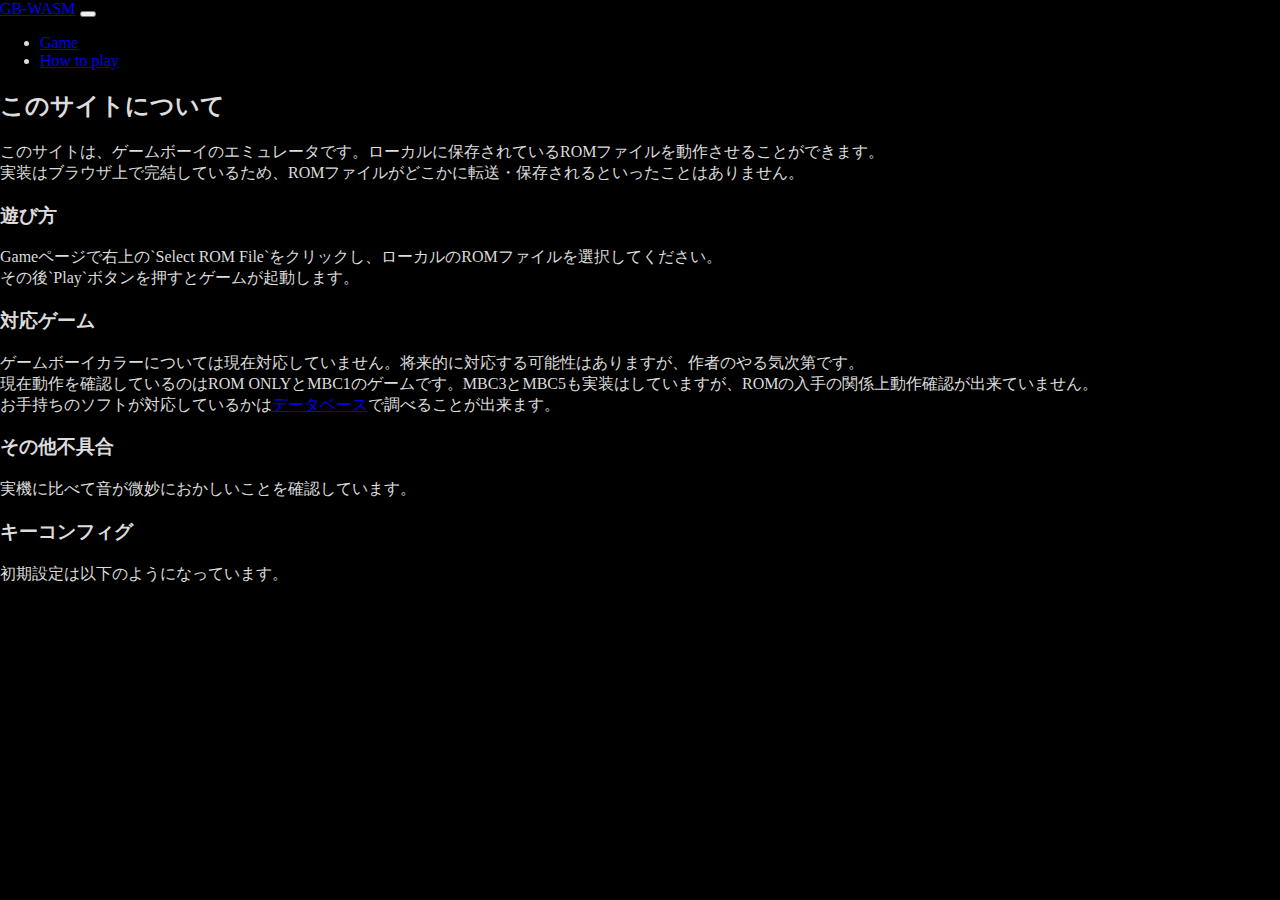
==== nginx/how-to-play.html @ 103b68a6 "Update: HowToPlayページを作成" ====
<!DOCTYPE html>

<html lang="ja">

<head>
  <meta charset="UTF-8" />
  <meta name="viewport" content="width=device-width, initial-scale=1.0" />
  <!-- Bootstrap CSS -->
  <link href="https://cdn.jsdelivr.net/npm/bootstrap@5.0.2/dist/css/bootstrap.min.css" rel="stylesheet" integrity="sha384-EVSTQN3/azprG1Anm3QDgpJLIm9Nao0Yz1ztcQTwFspd3yD65VohhpuuCOmLASjC" crossorigin="anonymous">
  <link rel="stylesheet" href="style.css">
  <title>GB-WASM</title>
</head>

<body>
  <nav class="navbar navbar-expand-lg navbar-dark bg-dark">
    <div class="container-fluid">
      <a class="navbar-brand" href="/">GB-WASM</a>
      <button class="navbar-toggler" type="button" data-bs-toggle="collapse" data-bs-target="#navbarNav" aria-controls="navbarNav" aria-expanded="false" aria-label="Toggle navigation">
        <span class="navbar-toggler-icon"></span>
      </button>
      <div class="collapse navbar-collapse" id="navbarNav">
        <ul class="navbar-nav">
          <li class="nav-item">
            <a class="nav-link active" aria-current="page" href="/">Game</a>
          </li>
          <li class="nav-item">
            <a class="nav-link" href="#">How to play</a>
          </li>
        </ul>
      </div>
    </div>
  </nav>
  
  <div class="container my-md-4">
    <h2>このサイトについて</h2>
    <p>
        このサイトは、ゲームボーイのエミュレータです。ローカルに保存されているROMファイルを動作させることができます。<br>
        実装はブラウザ上で完結しているため、ROMファイルがどこかに転送・保存されるといったことはありません。
    </p>
    <h3>遊び方</h3>
    <p>
        Gameページで右上の`Select ROM File`をクリックし、ローカルのROMファイルを選択してください。<br>
        その後`Play`ボタンを押すとゲームが起動します。
    </p>
    <h3>対応ゲーム</h3>
    <p>
        ゲームボーイカラーについては現在対応していません。将来的に対応する可能性はありますが、作者のやる気次第です。<br>
        現在動作を確認しているのはROM ONLYとMBC1のゲームです。MBC3とMBC5も実装はしていますが、ROMの入手の関係上動作確認が出来ていません。<br>
        お手持ちのソフトが対応しているかは<a href="http://catskull.net/gb-rom-database/">データベース</a>で調べることが出来ます。
    </p>
    <h3>その他不具合</h3>
    <p>
        実機に比べて音が微妙におかしいことを確認しています。
    </p>
    <h3>キーコンフィグ</h3>
    初期設定は以下のようになっています。

    
  </div>
</body>

</html>
---- nginx/style.css ----
body {
    background-color: #000;
    margin: 0;
    overflow: hidden;
    color: gainsboro;
}

#file1 {
    margin: 20px;
    display: none;
}

label {
    padding: 10px 40px;
    color: white;
    cursor: pointer;
}

#button1 {
    color: white;
    cursor: pointer;
}
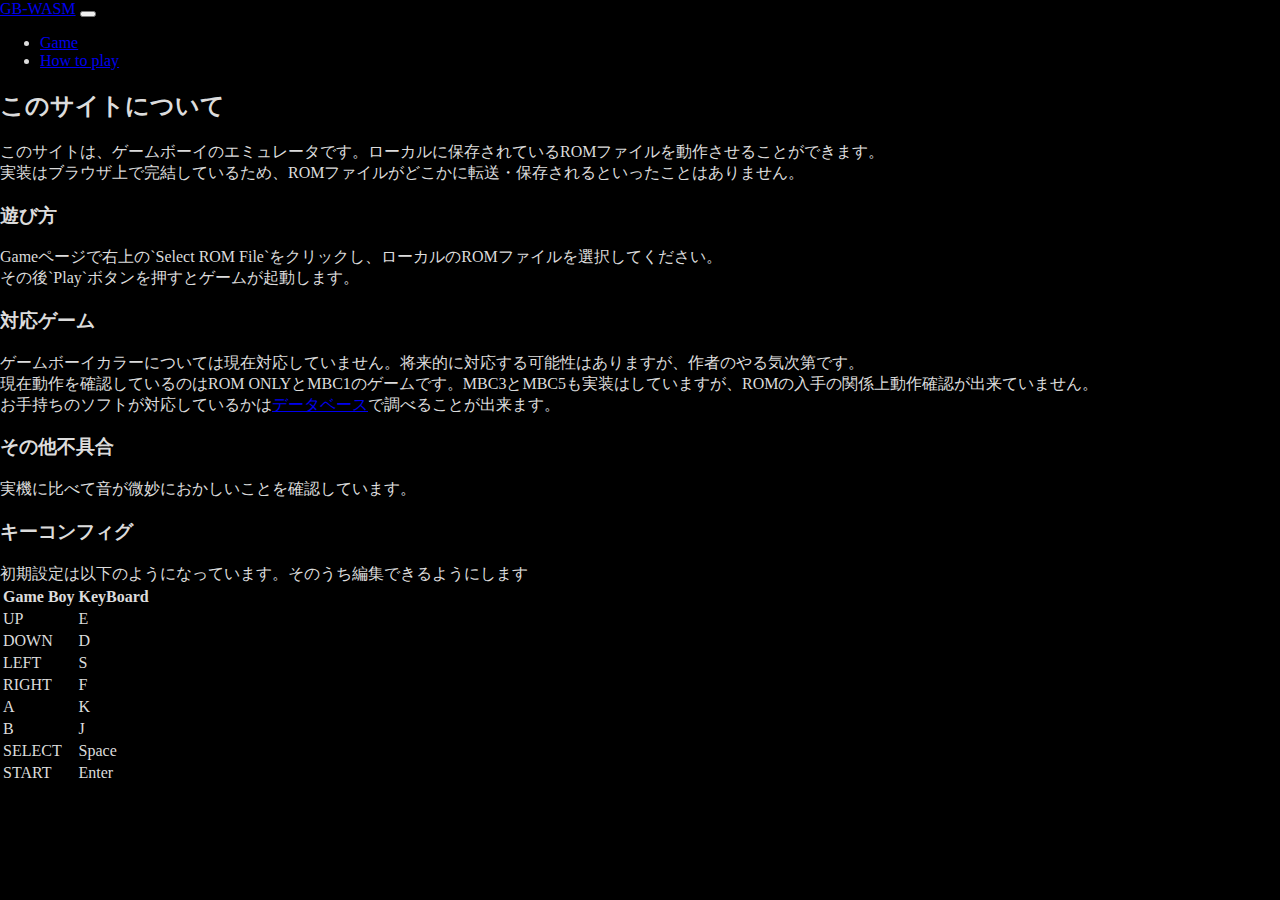
==== commit acc949f8: "Update: how to playの記述を変更" ====
--- a/nginx/how-to-play.html
+++ b/nginx/how-to-play.html
@@ -1,62 +1,105 @@
 <!DOCTYPE html>
 
 <html lang="ja">
+  <head>
+    <meta charset="UTF-8" />
+    <meta name="viewport" content="width=device-width, initial-scale=1.0" />
+    <!-- Bootstrap CSS -->
+    <link href="https://cdn.jsdelivr.net/npm/bootstrap@5.0.2/dist/css/bootstrap.min.css" rel="stylesheet"
+      integrity="sha384-EVSTQN3/azprG1Anm3QDgpJLIm9Nao0Yz1ztcQTwFspd3yD65VohhpuuCOmLASjC" crossorigin="anonymous">
+    <link rel="stylesheet" href="style.css">
+    <title>GB-WASM</title>
+  </head>
 
-<head>
-  <meta charset="UTF-8" />
-  <meta name="viewport" content="width=device-width, initial-scale=1.0" />
-  <!-- Bootstrap CSS -->
-  <link href="https://cdn.jsdelivr.net/npm/bootstrap@5.0.2/dist/css/bootstrap.min.css" rel="stylesheet" integrity="sha384-EVSTQN3/azprG1Anm3QDgpJLIm9Nao0Yz1ztcQTwFspd3yD65VohhpuuCOmLASjC" crossorigin="anonymous">
-  <link rel="stylesheet" href="style.css">
-  <title>GB-WASM</title>
-</head>
+  <body>
+    <nav class="navbar navbar-expand-lg navbar-dark bg-dark">
+      <div class="container-fluid">
+        <a class="navbar-brand" href="/">GB-WASM</a>
+        <button class="navbar-toggler" type="button" data-bs-toggle="collapse" data-bs-target="#navbarNav"
+          aria-controls="navbarNav" aria-expanded="false" aria-label="Toggle navigation">
+          <span class="navbar-toggler-icon"></span>
+        </button>
+        <div class="collapse navbar-collapse" id="navbarNav">
+          <ul class="navbar-nav">
+            <li class="nav-item">
+              <a class="nav-link active" aria-current="page" href="/">Game</a>
+            </li>
+            <li class="nav-item">
+              <a class="nav-link" href="#">How to play</a>
+            </li>
+          </ul>
+        </div>
+      </div>
+    </nav>
 
-<body>
-  <nav class="navbar navbar-expand-lg navbar-dark bg-dark">
-    <div class="container-fluid">
-      <a class="navbar-brand" href="/">GB-WASM</a>
-      <button class="navbar-toggler" type="button" data-bs-toggle="collapse" data-bs-target="#navbarNav" aria-controls="navbarNav" aria-expanded="false" aria-label="Toggle navigation">
-        <span class="navbar-toggler-icon"></span>
-      </button>
-      <div class="collapse navbar-collapse" id="navbarNav">
-        <ul class="navbar-nav">
-          <li class="nav-item">
-            <a class="nav-link active" aria-current="page" href="/">Game</a>
-          </li>
-          <li class="nav-item">
-            <a class="nav-link" href="#">How to play</a>
-          </li>
-        </ul>
-      </div>
-    </div>
-  </nav>
-  
-  <div class="container my-md-4">
-    <h2>このサイトについて</h2>
-    <p>
+    <div class="container my-md-4">
+      <h2>このサイトについて</h2>
+      <p>
         このサイトは、ゲームボーイのエミュレータです。ローカルに保存されているROMファイルを動作させることができます。<br>
         実装はブラウザ上で完結しているため、ROMファイルがどこかに転送・保存されるといったことはありません。
-    </p>
-    <h3>遊び方</h3>
-    <p>
+      </p>
+      <h3>遊び方</h3>
+      <p>
         Gameページで右上の`Select ROM File`をクリックし、ローカルのROMファイルを選択してください。<br>
         その後`Play`ボタンを押すとゲームが起動します。
-    </p>
-    <h3>対応ゲーム</h3>
-    <p>
+      </p>
+      <h3>対応ゲーム</h3>
+      <p>
         ゲームボーイカラーについては現在対応していません。将来的に対応する可能性はありますが、作者のやる気次第です。<br>
         現在動作を確認しているのはROM ONLYとMBC1のゲームです。MBC3とMBC5も実装はしていますが、ROMの入手の関係上動作確認が出来ていません。<br>
         お手持ちのソフトが対応しているかは<a href="http://catskull.net/gb-rom-database/">データベース</a>で調べることが出来ます。
-    </p>
-    <h3>その他不具合</h3>
-    <p>
+      </p>
+      <h3>その他不具合</h3>
+      <p>
         実機に比べて音が微妙におかしいことを確認しています。
-    </p>
-    <h3>キーコンフィグ</h3>
-    初期設定は以下のようになっています。
+      </p>
+      <h3>キーコンフィグ</h3>
+      初期設定は以下のようになっています。そのうち編集できるようにします
 
-    
-  </div>
-</body>
-
+      <div class="col-md-3 my-md-4 mb-md-4">
+        <table class="table table-dark table-striped">
+          <thead>
+            <tr>
+              <th>Game Boy</th>
+              <th>KeyBoard</th>
+            </tr>
+          </thead>
+          <tbody>
+            <tr>
+              <td>UP</td>
+              <td>E</td>
+            </tr>
+            <tr>
+              <td>DOWN</td>
+              <td>D</td>
+            </tr>
+            <tr>
+              <td>LEFT</td>
+              <td>S</td>
+            </tr>
+            <tr>
+              <td>RIGHT</td>
+              <td>F</td>
+            </tr>
+            <tr>
+              <td>A</td>
+              <td>K</td>
+            </tr>
+            <tr>
+              <td>B</td>
+              <td>J</td>
+            </tr>
+            <tr>
+              <td>SELECT</td>
+              <td>Space</td>
+            </tr>
+            <tr>
+              <td>START</td>
+              <td>Enter</td>
+            </tr>
+          </tbody>
+        </table>
+      </div>
+    </div>
+  </body>
 </html>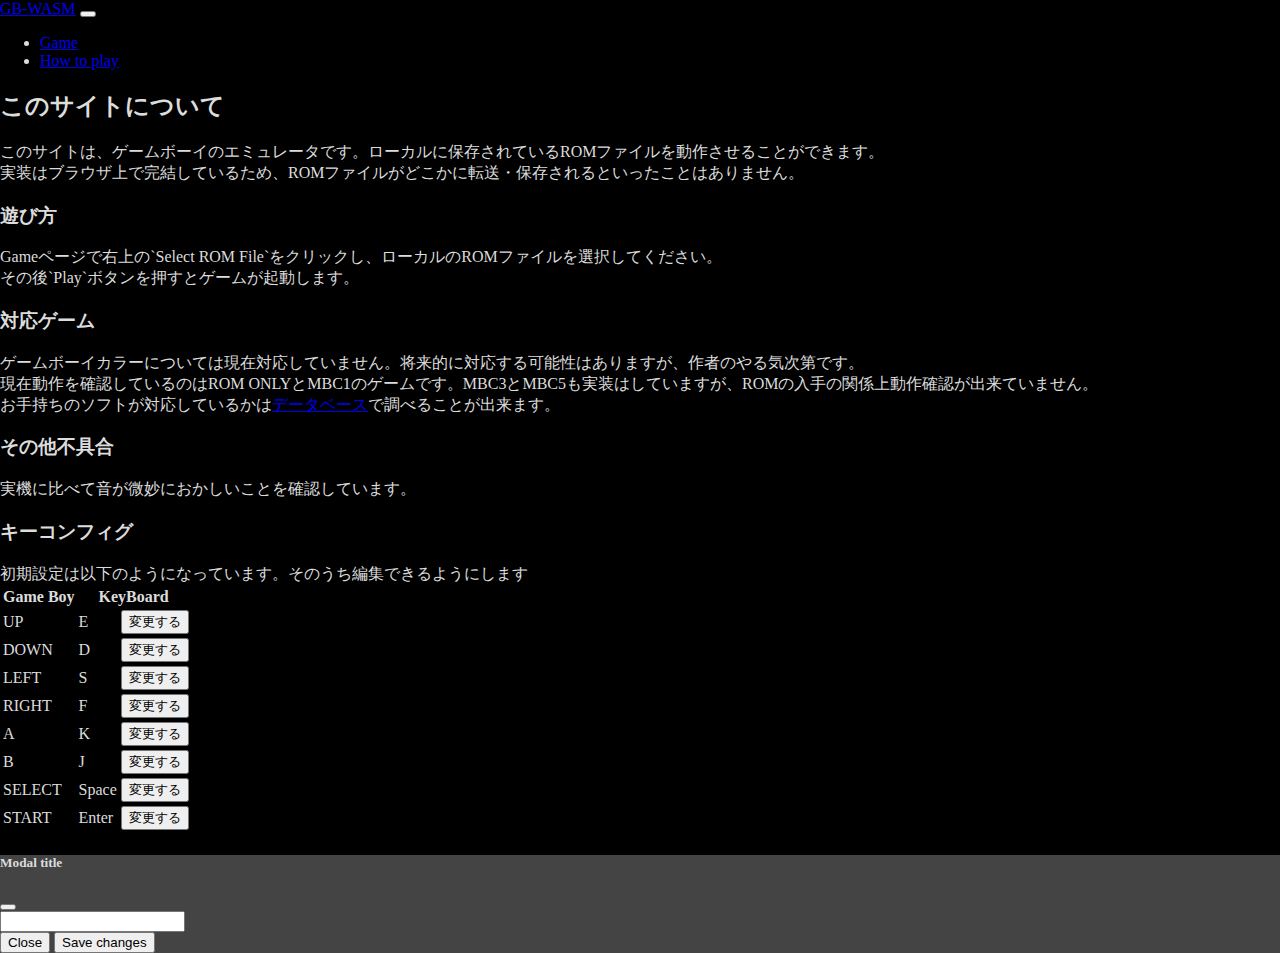
==== commit d6868a13: "Update: キーボードの情報を読み取れるよう機能追加" ====
--- a/nginx/how-to-play.html
+++ b/nginx/how-to-play.html
@@ -7,7 +7,7 @@
     <!-- Bootstrap CSS -->
     <link href="https://cdn.jsdelivr.net/npm/bootstrap@5.0.2/dist/css/bootstrap.min.css" rel="stylesheet"
       integrity="sha384-EVSTQN3/azprG1Anm3QDgpJLIm9Nao0Yz1ztcQTwFspd3yD65VohhpuuCOmLASjC" crossorigin="anonymous">
-    <link rel="stylesheet" href="style.css">
+    <link rel="stylesheet" href="./style.css">
     <title>GB-WASM</title>
   </head>
 
@@ -56,50 +56,39 @@
       <h3>キーコンフィグ</h3>
       初期設定は以下のようになっています。そのうち編集できるようにします
 
-      <div class="col-md-3 my-md-4 mb-md-4">
+      <div class="col-md-4 my-md-4">
         <table class="table table-dark table-striped">
           <thead>
             <tr>
               <th>Game Boy</th>
-              <th>KeyBoard</th>
+              <th colspan="2">KeyBoard</th>
             </tr>
           </thead>
           <tbody>
-            <tr>
-              <td>UP</td>
-              <td>E</td>
-            </tr>
-            <tr>
-              <td>DOWN</td>
-              <td>D</td>
-            </tr>
-            <tr>
-              <td>LEFT</td>
-              <td>S</td>
-            </tr>
-            <tr>
-              <td>RIGHT</td>
-              <td>F</td>
-            </tr>
-            <tr>
-              <td>A</td>
-              <td>K</td>
-            </tr>
-            <tr>
-              <td>B</td>
-              <td>J</td>
-            </tr>
-            <tr>
-              <td>SELECT</td>
-              <td>Space</td>
-            </tr>
-            <tr>
-              <td>START</td>
-              <td>Enter</td>
-            </tr>
           </tbody>
         </table>
       </div>
     </div>
+
+    <div class="modal" id="keyModal" tabindex="-1">
+      <div class="modal-dialog modal-dialog-centered">
+        <div class="modal-content">
+          <div class="modal-header">
+            <h5 class="modal-title">Modal title</h5>
+            <button type="button" class="btn-close" data-bs-dismiss="modal" aria-label="Close"></button>
+          </div>
+          <div class="modal-body">
+            <input type="text" readonly="readonly" id="key-input">
+          </div>
+          <div class="modal-footer">
+            <button id="close-button" type="button" class="btn btn-secondary" data-bs-dismiss="modal">Close</button>
+            <button id="confirm-button" type="button" class="btn btn-primary" data-bs-dismiss="modal">Save changes</button>
+          </div>
+        </div>
+      </div>
+    </div>
+
+    <script src="https://cdn.jsdelivr.net/npm/bootstrap@5.0.2/dist/js/bootstrap.bundle.min.js" integrity="sha384-MrcW6ZMFYlzcLA8Nl+NtUVF0sA7MsXsP1UyJoMp4YLEuNSfAP+JcXn/tWtIaxVXM" crossorigin="anonymous"></script>
+    <script src="./how-to-play.js"></script>
   </body>
 </html>--- a/nginx/style.css
+++ b/nginx/style.css
@@ -1,8 +1,15 @@
 body {
     background-color: #000;
     margin: 0;
+    color: gainsboro;
+}
+
+#player {
     overflow: hidden;
-    color: gainsboro;
+}
+
+.modal-content {
+    background-color: #444;
 }
 
 #file1 {
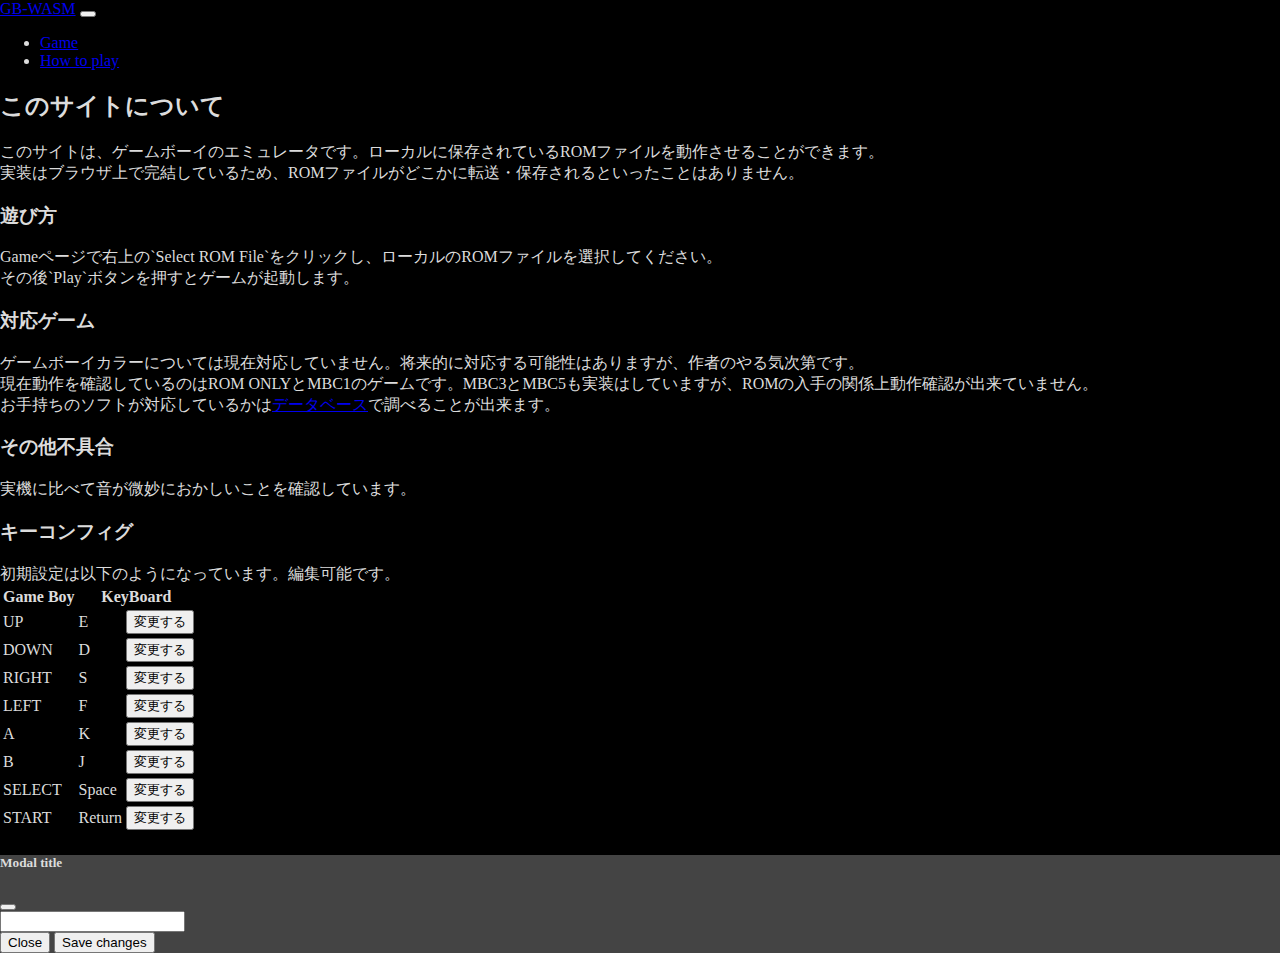
==== commit d7a13f2f: "Fix: htmlのメッセージを修正" ====
--- a/nginx/how-to-play.html
+++ b/nginx/how-to-play.html
@@ -54,7 +54,7 @@
         実機に比べて音が微妙におかしいことを確認しています。
       </p>
       <h3>キーコンフィグ</h3>
-      初期設定は以下のようになっています。そのうち編集できるようにします
+      初期設定は以下のようになっています。編集可能です。
 
       <div class="col-md-4 my-md-4">
         <table class="table table-dark table-striped">
